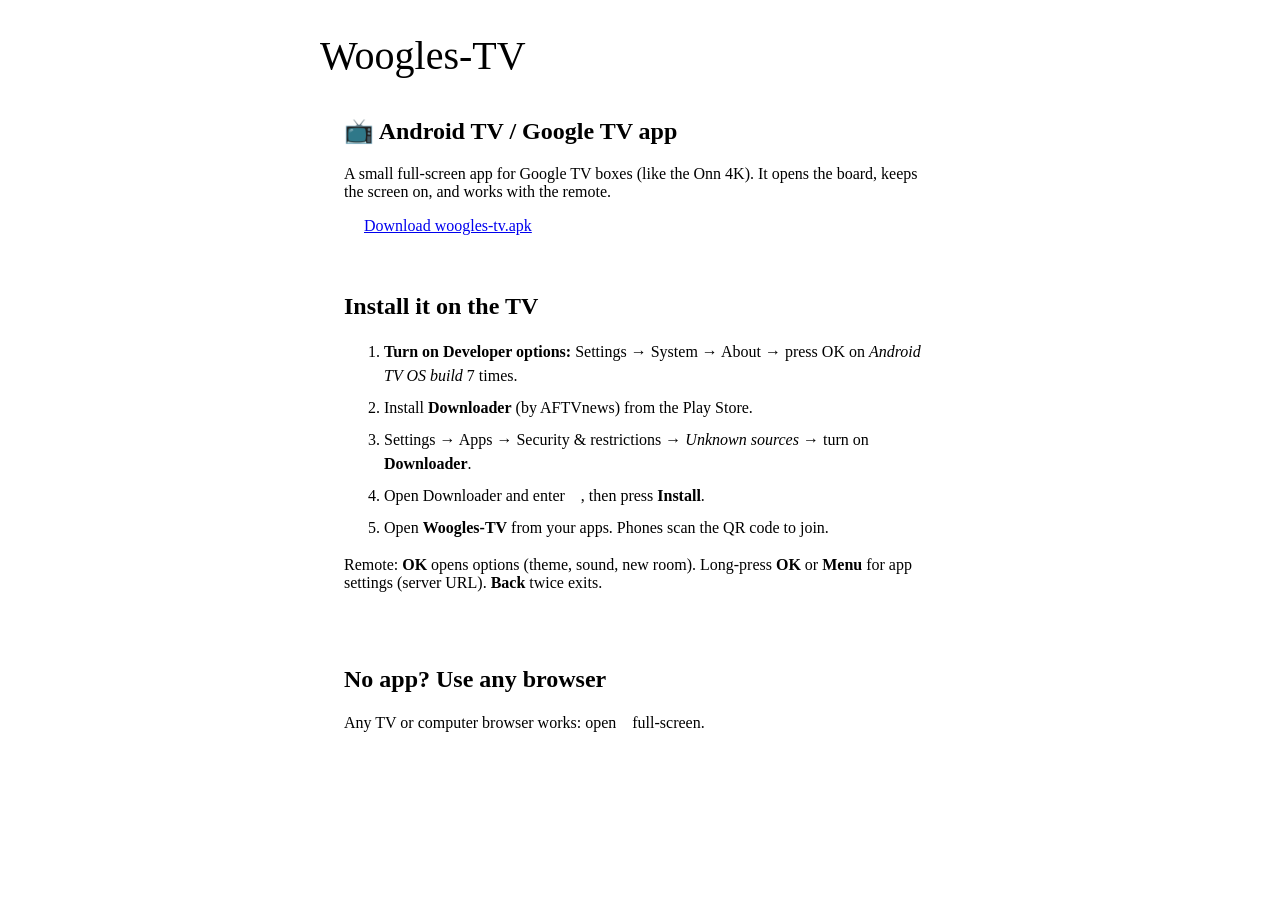
==== web/app.html @ 1ecdee5f "Rename to Woogles-TV; Woogles-style themes, NASPA clock, persistence, security hardening, Android TV" ====
<!doctype html>
<html lang="en"><head>
<meta charset="utf-8"><meta name="viewport" content="width=device-width,initial-scale=1">
<meta name="theme-color" content="#eeeeee"><meta name="referrer" content="no-referrer">
<title>Woogles-TV — TV app</title><link rel="icon" href="/static/icon.svg">
<link rel="stylesheet" href="/static/app.css">
<style>
 body { padding: 24px 16px; } main { max-width: 640px; margin: 0 auto; display: flex; flex-direction: column; gap: 18px; }
 .logo { font-size: 40px; } .panel { background: var(--card); border-radius: 16px; box-shadow: var(--shadow); padding: 20px 24px; }
 h2 { margin-top: 0; } li { margin: 8px 0; line-height: 1.5; } code { font-family: "Roboto Mono", monospace; background: var(--card2); padding: 2px 6px; border-radius: 4px; word-break: break-all; }
 .btn { padding: 14px 20px; }
</style></head><body><main>
<a href="/" style="text-decoration:none;color:inherit"><div class="logo"><span class="w">W</span>oogles<span class="tv">-TV</span></div></a>
<div class="panel">
  <h2>📺 Android TV / Google TV app</h2>
  <p>A small full-screen app for Google TV boxes (like the Onn 4K). It opens the board, keeps the screen on, and works with the remote.</p>
  <a class="btn primary" href="/app/woogles-tv.apk">Download woogles-tv.apk</a>
</div>
<div class="panel">
  <h2>Install it on the TV</h2>
  <ol>
    <li><b>Turn on Developer options:</b> Settings → System → About → press OK on <i>Android TV OS build</i> 7 times.</li>
    <li>Install <b>Downloader</b> (by AFTVnews) from the Play Store.</li>
    <li>Settings → Apps → Security &amp; restrictions → <i>Unknown sources</i> → turn on <b>Downloader</b>.</li>
    <li>Open Downloader and enter <code id="apkUrl"></code>, then press <b>Install</b>.</li>
    <li>Open <b>Woogles-TV</b> from your apps. Phones scan the QR code to join.</li>
  </ol>
  <p class="muted">Remote: <b>OK</b> opens options (theme, sound, new room). Long-press <b>OK</b> or <b>Menu</b> for app settings (server URL). <b>Back</b> twice exits.</p>
</div>
<div class="panel">
  <h2>No app? Use any browser</h2>
  <p>Any TV or computer browser works: open <code id="tvUrl"></code> full-screen.</p>
</div>
</main>
<script type="module" src="/static/apppage.js"></script>
</body></html>
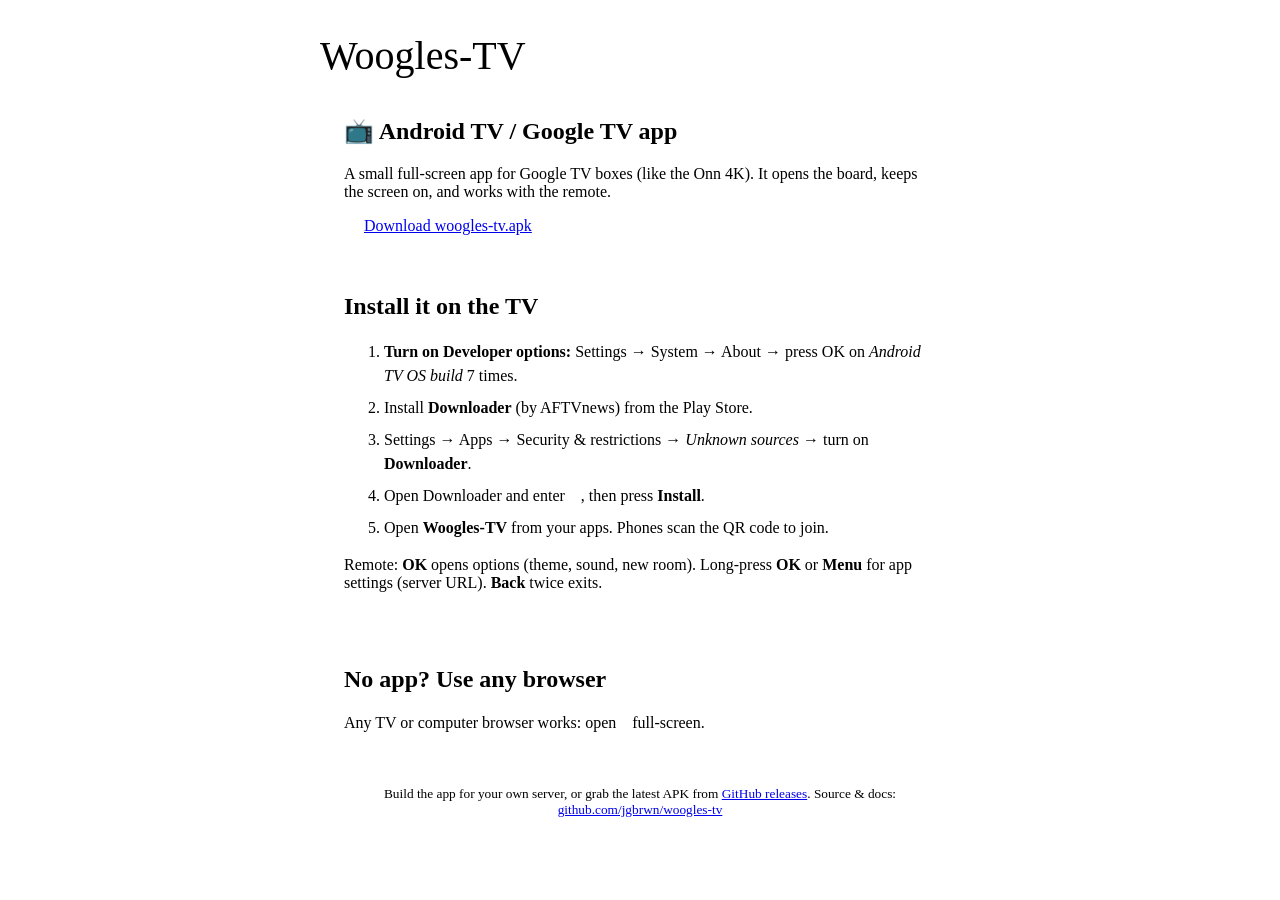
==== commit 0e7e097b: "Prepare public release: AGPL-3.0, docs, Docker, rack rearranging - License: AGPL-3.0-or-later (Macon" ====
--- a/web/app.html
+++ b/web/app.html
@@ -31,6 +31,7 @@
   <h2>No app? Use any browser</h2>
   <p>Any TV or computer browser works: open <code id="tvUrl"></code> full-screen.</p>
 </div>
+<small class="muted" style="text-align:center">Build the app for your own server, or grab the latest APK from <a href="https://github.com/jgbrwn/woogles-tv/releases" rel="noopener">GitHub releases</a>. Source &amp; docs: <a href="https://github.com/jgbrwn/woogles-tv" rel="noopener">github.com/jgbrwn/woogles-tv</a></small>
 </main>
 <script type="module" src="/static/apppage.js"></script>
 </body></html>
